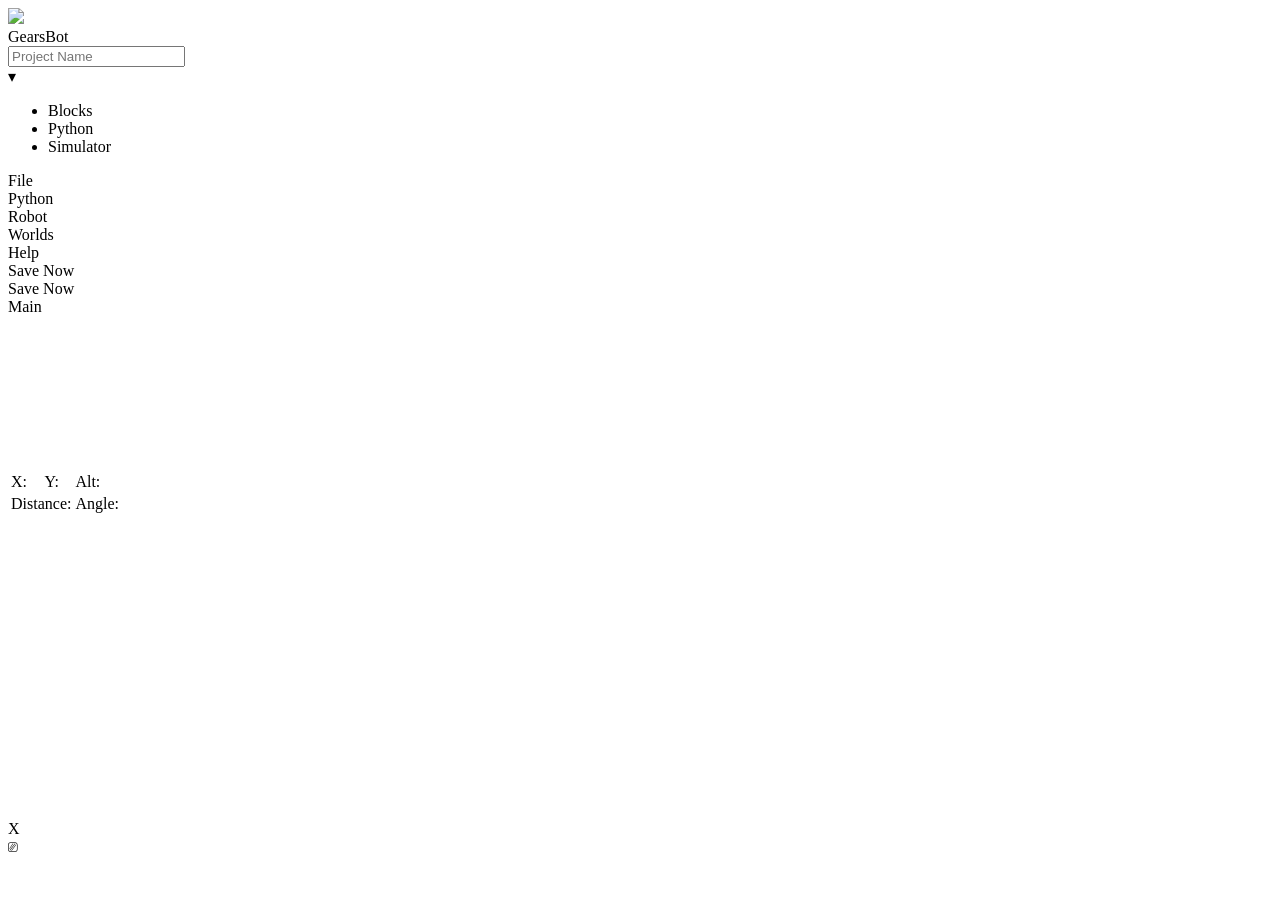
==== public/index.html @ 5a33d97b "G7: 5 bài cảm biến màu và dò đường, số đo cảm biến theo thời gian thực - Khối mới: độ sáng phản xạ /" ====
<!DOCTYPE html>
<html>
<head>
  <meta charset="utf-8">
  <meta http-equiv="X-UA-Compatible" content="IE=edge">
  <meta name="viewport" content="width=device-width, initial-scale=1.0">

  <link rel="icon" href="favicon-32.png" sizes="32x32">
  <link rel="icon" href="favicon-128.png" sizes="128x128">
  <link rel="icon" href="favicon-167.png" sizes="167x167">
  <link rel="icon" href="favicon-192.png" sizes="192x192">

  <link rel="stylesheet" href="css/main.css?v=9584d2b6">
  <link rel="stylesheet" href="css/widgets.css?v=7d85fcde">

  <script src="jquery/jquery-3.5.1.slim.min.js"></script>

  <script src="ace-1.11.2/ace.js"></script>
  <script src="ace-1.11.2/ext-language_tools.js"></script>

  <script src="skulpt/0.11.0/skulpt.min.js"></script>
  <script src="skulpt/0.11.0/skulpt-stdlib.js"></script>

  <script src="ammo/ammo-20210414.wasm.js"></script>

  <script src="babylon/4.2.1/babylon.js"></script>
  <script src="babylon/4.2.1/babylonjs.loaders.min.js"></script>
  <script src="pep/0.4.3/pep.min.js"></script>

  <script src="jszip/3.5.0/jszip.min.js"></script>

  <script src="js/msg.js?v=b817bde7"></script>
  <script src="san-robot-ao/vi.js"></script>
  <script src="js/common/widgets.js?v=8de59276"></script>

  <title>GearsBot</title>
</head>

<body>
  <header>
    <img class="gearsIcon" src="favicon-32.png">
    <div>GearsBot</div>
    <input type="text" id="projectName" placeholder="Project Name">
    <div class="language"><span class="icon-globe"></span> &#x25BE;</div>
  </header>

  <main>
    <nav>
      <ul class="panelTabs">
        <li id="navBlocks" class="active">Blocks</li>
        <li id="navPython" class="pythonMain">
          <span>
            Python
          </span>
        </li>
        <li id="navSim">Simulator</li>
      </ul>
      <div class="menuBar">
        <div class="menuItem fileMenu">File</div>
        <div class="menuItem pythonMenu">Python</div>
        <div class="menuItem robotMenu">Robot</div>
        <div class="menuItem worldsMenu">Worlds</div>
        <div class="menuItem helpMenu">Help</div>
      </div>
      <!-- <div class="news">
        News!
      </div> -->
      </div>
      <div class="panelControlsArea">
        <div class="panelControls active" aria-labelledby="navBlocks">
          <div class="saveBlockly hide">Save Now</div>
        </div>
        <div class="panelControls " aria-labelledby="navPython">
          <div class="savePython hide">Save Now</div>
        </div>
      </div>
    </nav>
    <div class="panels">

      <div class="blocklyEditor panel active" aria-labelledby="navBlocks">
        <div id="blocklyDiv" style="height: 100%; width: 100%;"></div>
        <div id="blocklyHiddenDiv" style="height: 100%; width: 100%; position: absolute; top: -10000px;"></div>
        <div id="blocklyPages"><span class="currentPage">Main</span></div>
      </div>

      <div class="panel" aria-labelledby="navPython">
        <div class="python">
          <div id="pythonCode"></div>
          <div id="filesRow">
            <div id="filesList"></div>
            <div id="addNewFile"><span class="icon-plus"></span></div>
          </div>
        </div>
      </div>

      <div class="panel" aria-labelledby="navSim" id="simPanel">
        <canvas id="renderCanvas" touch-action="none"></canvas>
        <div class="runSim"><span class="icon-play"></span></div>
        <div class="world"><span class="icon-globe"></span></div>
        <div class="reset"><span class="icon-reset"></span></div>
        <div class="sensors"><span class="icon-sensors"></span></div>
        <div class="sensorReadings hide"></div>
        <div class="cameraSelector closed">
          <div class="camera">
            <span class="icon-cameraFollow"></span>
          </div>
          <div class="cameraOptions cameraFollow">
            <span class="icon-cameraFollow"></span>
          </div>
          <div class="cameraOptions cameraTop">
            <span class="icon-cameraTop"></span>
          </div>
          <div class="cameraOptions cameraArc">
            <span class="icon-cameraArc"></span>
          </div>
          <div class="cameraOptions resetCamera">
            <span class="icon-reset"></span>
          </div>
        </div>

        <div class="worldInfo hide"></div>
        <div class="ruler closed">
          <div class="icon">
            <span class="icon-ruler"></span>
          </div>
          <div class="measurements">
            <table>
              <tr>
                <td class="x">X:</td>
                <td class="y">Y:</td>
                <td class="alt">Alt:</td>
              </tr>
              <tr>
                <td class="dist" colspan="2">Distance:</td>
                <td class="angle">Angle:</td>
              </tr>
            </table>
          </div>
        </div>
        <div class="joystick closed" tabindex=0>
          <div class="icon">
            <span class="icon-joystick"></span>
          </div>
          <div class="keyboard">
            <span class="icon-keyboard"></span>
          </div>
          <div class="virtualJoystick">
            <span class="icon-virtualJoystickIndicator"></span>
            <span class="icon-virtualJoystick"></span>
          </div>
        </div>
        <div class="hubButtons closed">
          <div class="icon">
            <span class="icon-buttons"></span>
          </div>
          <div class="controls">
            <span class="icon-buttonsBackspace"></span>
            <span class="icon-buttonsUp"></span>
            <span class="icon-buttonsDown"></span>
            <span class="icon-buttonsLeft"></span>
            <span class="icon-buttonsRight"></span>
            <span class="icon-buttonsEnter"></span>
          </div>
        </div>

        <div class="fps"></div>

        <div id="plotter" class="hide">
          <canvas id="plotterCanvas" width="300" height="300"></canvas>
          <div class="close">X</div>
          <div class="position"></div>
        </div>

        <div class="console">
          <div class="chevron"></div>
          <div title="Clear Console"  class="clear">&#x239a;</div>
          <pre class="content"></pre>
        </div>
      </div>
    </div>
  </main>

  <!-- <script src="blockly-12.3.0/blockly_compressed.js"></script>
  <script src="blockly-12.3.0/blocks_compressed.js"></script>
  <script src="blockly-12.3.0/python_compressed.js"></script> -->

  <script src="blockly-12.5.1/blockly_compressed.js"></script>
  <script src="blockly-12.5.1/blocks_compressed.js"></script>
  <script src="blockly-12.5.1/python_compressed.js"></script>
  <script src="blockly_plugins/field-multilineinput-6.0.2.js"></script>
  <script>registerFieldMultilineInput()</script>
  <!-- <script src="blockly_plugins/workspace-minimap-0.3.2.js"></script> -->
  <script src="blockly_plugins/toolbox-search-3.1.8.js"></script>

  <script src="js/ev3dev2_generator.js?v=2adb0f52"></script>
  <script src="js/pybricks_generator.js?v=ce20f4ee"></script>
  <script src="js/blockly.js?v=eb6bb4b1"></script>
  <script src="js/skulpt.js?v=ccea6daa"></script>
  <script src="js/worlds/World_Base.js?v=9f07f537"></script>
  <script src="js/worlds/world_Grid.js?v=3ed03b45"></script>
  <script src="js/worlds/world_LineFollowing.js?v=8e36de6c"></script>
  <script src="js/worlds/world_Gyro.js?v=15f87e04"></script>
  <script src="js/worlds/world_Paintball.js?v=04201b61"></script>
  <script src="js/worlds/world_Sumo.js?v=e7b48574"></script>
  <script src="js/worlds/world_FireRescue.js?v=e72671e3"></script>
  <script src="js/worlds/world_Maze.js?v=6571b2a6"></script>
  <script src="js/worlds/world_Missions.js?v=7e35bdc6"></script>
  <script src="js/worlds/world_Custom.js?v=a56a2eb0"></script>
  <script src="js/worlds/world_Football.js?v=ab1b9783"></script>
  <script src="js/worlds/world_Arena.js?v=c1828281"></script>
  <script src="js/robotComponents.js?v=9dd8b611"></script>
  <script src="js/robotTemplates.js?v=8f469b71"></script>
  <script src="js/Wheel.js?v=bb27211a"></script>
  <script src="js/Robot.js?v=d9b6ce3a"></script>
  <script>
    var robots = [];

    var robot = new Robot();
    robot.options = {};
    Object.assign(robot.options, robotTemplates[0]);
    robot.player = 'single';
    robots.push(robot);
  </script>
  <script src="js/babylon.js?v=6061094f"></script>
  <script src="js/blocklyPanel.js?v=8ee6b939"></script>
  <script src="js/gearsbot_completer.js"></script>
  <script src="js/pythonPanel.js?v=3e0c224d"></script>
  <script src="js/filesManager.js?v=c95715e3"></script>
  <script src="js/simPanel.js?v=159f4157"></script>
  <script src="js/main.js?v=104a42b5"></script>
  <script src="san-robot-ao/giao-dien.js"></script>
  <script src="san-robot-ao/khoi-cam-bien-mau.js"></script>

  <script>
    // Init classes
    blockly.init();

    function loadWorldFromGET() {
      let worldJSON = readGET('worldJSON');
      if (worldJSON) {
        simPanel.loadWorldURL(decodeURIComponent(worldJSON));
      }
    }

    function loadRobotFromGET() {
      let robotJSON = readGET('robotJSON');
      if (robotJSON) {
        main.loadRobotURL(decodeURIComponent(robotJSON));
      }
    }

    function loadFilterFromGET() {
      let filterBlocksJSON = readGET('filterBlocksJSON');
      if (filterBlocksJSON) {
        blockly.loadToolboxFilterURL(decodeURIComponent(filterBlocksJSON));
      }
    }

    function loadScript(scriptName) {
      var script = document.createElement('script');
      script.src = scriptName;

      document.documentElement.firstChild.appendChild(script);

      return new Promise(resolve => {
        script.onload = function() {
          resolve();
        }
      })
    }

    function loadWorldScriptFromGET() {
      let scripts= readGET('worldScripts');

      if (!scripts) {
        return new Promise(resolve => {
          resolve();
        })
      }

      let scriptsPromises = [];
      for (let script of scripts.split(',')) {
        scriptsPromises.push(loadScript('js/worlds/extra/' + script + '.js?v=' + Date.now()));
      }

      return Promise.all(scriptsPromises);
    }

    // Load world if specified
    async function loadWhenReady() {
      if (typeof babylon.scene != 'undefined' && babylon.scene.isReady()) {
        await loadWorldScriptFromGET();
        loadWorldFromGET();
        loadRobotFromGET();
        loadFilterFromGET();
      } else {
        setTimeout(loadWhenReady, 100);
      }
    }

    loadWhenReady();
  </script>
  <!-- Sân Robot Ảo: khung thử thách, chỉ chạy khi có ?baiTap=... -->
  <script src="san-robot-ao/core/loader.js"></script>
</body>
</html>
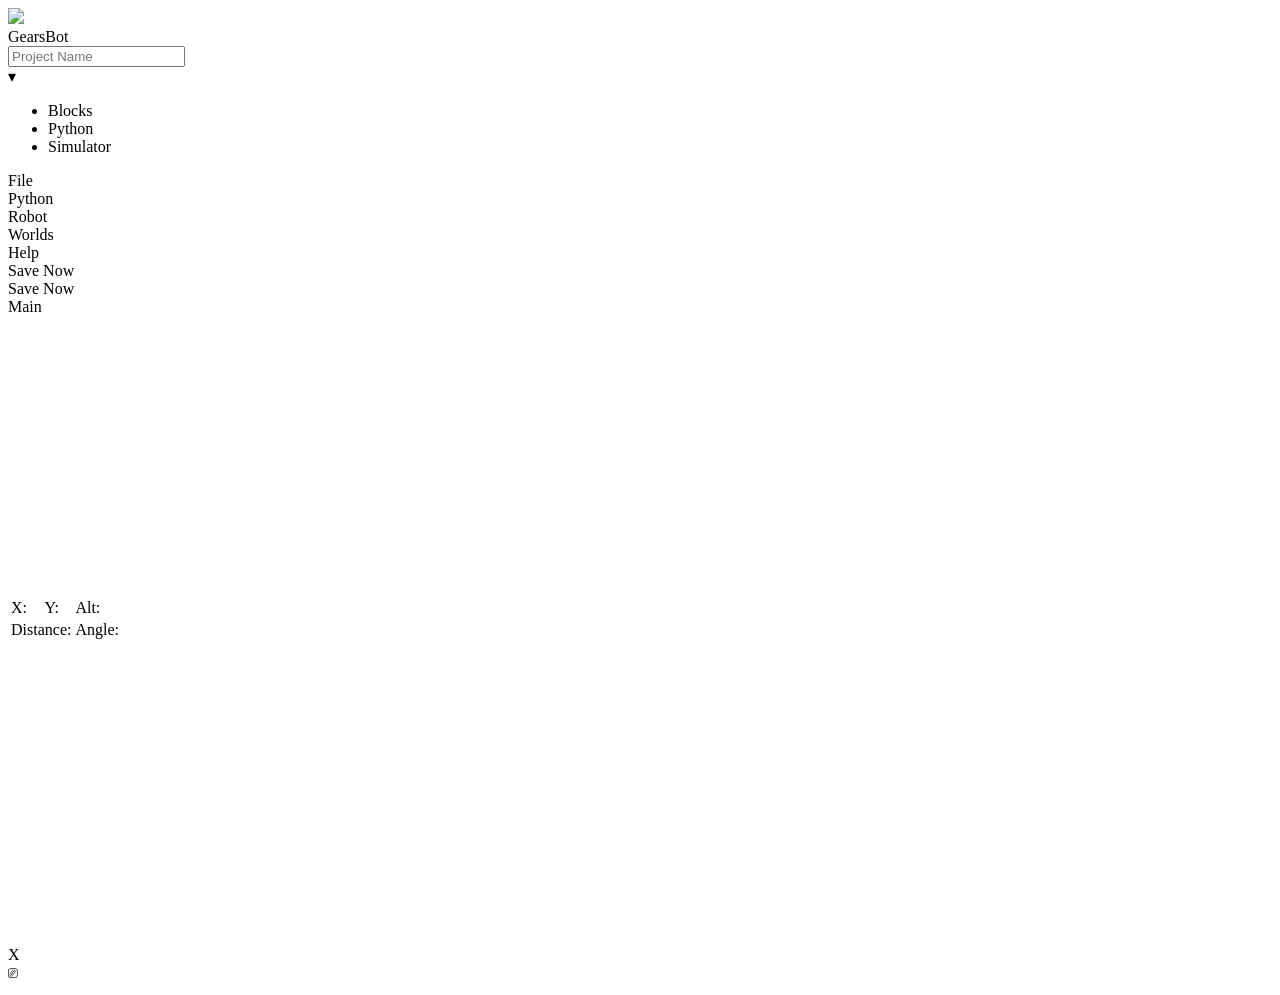
==== commit d13383f8: "Máy quay góc thứ ba kiểu game đua xe, mặt sân trong suốt khi nhìn từ dưới lên - san-robot-ao/may-qua" ====
--- a/public/index.html
+++ b/public/index.html
@@ -12,6 +12,8 @@
 
   <link rel="stylesheet" href="css/main.css?v=9584d2b6">
   <link rel="stylesheet" href="css/widgets.css?v=7d85fcde">
+  <link rel="stylesheet" href="san-robot-ao/xe/bang-lap-rap.css">
+  <link rel="stylesheet" href="san-robot-ao/may-quay.css">
 
   <script src="jquery/jquery-3.5.1.slim.min.js"></script>
 
@@ -112,6 +114,12 @@
           </div>
           <div class="cameraOptions cameraArc">
             <span class="icon-cameraArc"></span>
+          </div>
+          <div class="sraChaseGroup">
+            <div class="cameraOptions cameraChase chase-sau" data-goc="sau" title="Máy quay góc thứ ba, phía sau xe (phím C để đổi)"><span class="icon-chase-sau"><svg viewBox="0 0 24 24" width="1em" height="1em" aria-hidden="true"><rect x="8" y="6" width="8" height="12" rx="2" fill="none" stroke="currentColor" stroke-width="1.8"/><path d="M12 7.5 L14.2 10.5 H9.8 Z" fill="currentColor"/><circle cx="12" cy="21.5" r="2.3" fill="currentColor"/></svg></span></div>
+            <div class="cameraOptions cameraChase chase-truoc" data-goc="truoc" title="Máy quay góc thứ ba, phía trước xe (phím C để đổi)"><span class="icon-chase-truoc"><svg viewBox="0 0 24 24" width="1em" height="1em" aria-hidden="true"><rect x="8" y="6" width="8" height="12" rx="2" fill="none" stroke="currentColor" stroke-width="1.8"/><path d="M12 7.5 L14.2 10.5 H9.8 Z" fill="currentColor"/><circle cx="12" cy="2.5" r="2.3" fill="currentColor"/></svg></span></div>
+            <div class="cameraOptions cameraChase chase-trai" data-goc="trai" title="Máy quay góc thứ ba, bên trái xe (phím C để đổi)"><span class="icon-chase-trai"><svg viewBox="0 0 24 24" width="1em" height="1em" aria-hidden="true"><rect x="8" y="6" width="8" height="12" rx="2" fill="none" stroke="currentColor" stroke-width="1.8"/><path d="M12 7.5 L14.2 10.5 H9.8 Z" fill="currentColor"/><circle cx="2.5" cy="12" r="2.3" fill="currentColor"/></svg></span></div>
+            <div class="cameraOptions cameraChase chase-phai" data-goc="phai" title="Máy quay góc thứ ba, bên phải xe (phím C để đổi)"><span class="icon-chase-phai"><svg viewBox="0 0 24 24" width="1em" height="1em" aria-hidden="true"><rect x="8" y="6" width="8" height="12" rx="2" fill="none" stroke="currentColor" stroke-width="1.8"/><path d="M12 7.5 L14.2 10.5 H9.8 Z" fill="currentColor"/><circle cx="21.5" cy="12" r="2.3" fill="currentColor"/></svg></span></div>
           </div>
           <div class="cameraOptions resetCamera">
             <span class="icon-reset"></span>
@@ -230,6 +238,14 @@
   <script src="js/main.js?v=104a42b5"></script>
   <script src="san-robot-ao/giao-dien.js"></script>
   <script src="san-robot-ao/khoi-cam-bien-mau.js"></script>
+  <script src="san-robot-ao/xe/hinh-khoi.js"></script>
+  <script src="san-robot-ao/xe/linh-kien.js"></script>
+  <script src="san-robot-ao/xe/dung-hinh.js"></script>
+  <script src="san-robot-ao/xe/vat-li.js"></script>
+  <script src="san-robot-ao/xe/cam-bien.js"></script>
+  <script src="san-robot-ao/xe/bang-lap-rap.js"></script>
+  <script src="san-robot-ao/xe/xe.js"></script>
+  <script src="san-robot-ao/may-quay.js"></script>
 
   <script>
     // Init classes
--- a/public/san-robot-ao/xe/bang-lap-rap.css
+++ b/public/san-robot-ao/xe/bang-lap-rap.css
@@ -0,0 +1,177 @@
+/* Sân Robot Ảo – bảng lắp ráp xe (kéo thả cảm biến). GPL v3. */
+.sra-lr-bang {
+  --lr-nen: #ffffff; --lr-chu: #1f2937; --lr-phu: #5b6472; --lr-vien: #d1d5db;
+  --lr-chinh: #2563eb; --lr-nhan: #15803d; --lr-nhan-nen: #dcfce7; --lr-san: #eef1f5;
+  position: absolute; top: 8px; left: 8px; width: 468px; max-height: calc(100% - 64px); z-index: 30;
+  display: flex; flex-direction: column; gap: 8px;
+  box-sizing: border-box; padding: 10px 12px 12px;
+  background: var(--lr-nen); color: var(--lr-chu);
+  border: solid 1px var(--lr-vien); border-radius: 10px;
+  box-shadow: 0 6px 24px rgba(15, 23, 42, 0.22);
+  font-size: 14px; line-height: 1.4; overflow-y: auto; overscroll-behavior: contain;
+  -webkit-user-select: none; user-select: none;
+}
+.sra-lr-bang header { display: flex; align-items: center; justify-content: space-between; background: none; color: inherit; height: auto; padding: 0; margin: 0; }
+.sra-lr-bang h2 { margin: 0; padding: 0; font-size: 17px; font-weight: 700; color: inherit; background: none; }
+.sra-lr-bang p { margin: 0; }
+.sra-lr-dong {
+  width: 32px; height: 32px; border: 0; border-radius: 6px; background: transparent;
+  color: var(--lr-phu); font-size: 24px; line-height: 1; cursor: pointer;
+}
+.sra-lr-dong:hover { background: var(--lr-san); color: var(--lr-chu); }
+.sra-lr-than { display: grid; grid-template-columns: 270px minmax(0, 1fr); gap: 10px; align-items: start; }
+.sra-lr-cot { display: flex; flex-direction: column; gap: 8px; min-width: 0; }
+
+/* Khay linh kiện */
+.sra-lr-khay {
+  display: grid; grid-template-columns: 1fr 1fr; gap: 5px;
+  padding: 5px; border-radius: 8px; background: var(--lr-san); border: dashed 2px transparent;
+}
+.sra-lr-the {
+  display: flex; flex-direction: column; align-items: center; justify-content: flex-end; gap: 1px;
+  min-height: 68px; padding: 5px 2px 4px; box-sizing: border-box;
+  background: #fff; color: var(--lr-chu); border: solid 1px var(--lr-vien); border-radius: 7px;
+  font: inherit; font-size: 12.5px; white-space: nowrap; cursor: grab; touch-action: none;
+}
+.sra-lr-the:first-child { grid-column: 1 / -1; min-height: 60px; }
+.sra-lr-the svg { flex: 0 0 auto; max-width: 100%; pointer-events: none; }
+.sra-lr-the .sra-lr-ten { font-weight: 600; }
+.sra-lr-the .sra-lr-con { color: var(--lr-phu); font-size: 11.5px; }
+.sra-lr-the:hover:not(:disabled) { border-color: var(--lr-chinh); }
+.sra-lr-the:disabled { cursor: default; background: transparent; border-style: dashed; }
+.sra-lr-the:disabled svg { opacity: 0.25; }
+.sra-lr-the.dang-chon { border-color: var(--lr-chinh); box-shadow: 0 0 0 2px var(--lr-chinh); }
+.sra-lr-khay.nhan-duoc { border-color: var(--lr-nhan); background: var(--lr-nhan-nen); }
+
+/* Sơ đồ xe */
+.sra-lr-vung-so-do { background: var(--lr-san); border-radius: 8px; padding: 4px; }
+.sra-lr-so-do { width: 100%; height: auto; display: block; touch-action: none; }
+.sra-lr-nen { pointer-events: none; }
+.sra-lr-nen polygon, .sra-lr-nen circle { stroke: rgba(15, 23, 42, 0.35); stroke-width: 0.035; stroke-linejoin: round; }
+.sra-lr-chu-mo { font-size: 0.78px; fill: var(--lr-phu); }
+.sra-lr-gia { stroke: #9aa3ad; stroke-width: 0.5; stroke-linecap: round; fill: none; }
+.sra-lr-day { pointer-events: none; }
+.sra-lr-day path { fill: none; stroke: #f8fafc; stroke-width: 0.3; stroke-linecap: round; opacity: 0.95; filter: drop-shadow(0 0 0.06px #0f172a); }
+.sra-lr-day path.sang { stroke: #fde047; stroke-width: 0.42; }
+.sra-lr-day path.xem-truoc { stroke-dasharray: 0.5 0.3; }
+.sra-lr-day circle { fill: #f8fafc; stroke: #334155; stroke-width: 0.08; }
+
+/* Vùng gắn: thanh dưới mũi, giá siêu âm, nắp mạch chủ */
+.sra-lr-vung { fill: rgba(255, 255, 255, 0.0); stroke: #94a3b8; stroke-width: 0.08; stroke-dasharray: 0.34 0.24; }
+.sra-lr-thanh { fill: rgba(185, 192, 199, 0.55); stroke: #9aa3ad; stroke-width: 0.06; stroke-dasharray: none; }
+.sra-lr-vung-gia { fill: rgba(255, 255, 255, 0.35); }
+.sra-lr-vung-nap { fill: rgba(255, 255, 255, 0.08); }
+.sra-lr-thanh-gia { fill: #b9c0c7; stroke: #8b949e; stroke-width: 0.05; pointer-events: none; }
+.sra-lr-vung.nhan-duoc { fill: rgba(220, 252, 231, 0.75); stroke: var(--lr-nhan); stroke-width: 0.16; stroke-dasharray: none; }
+.sra-lr-vung.nhan-duoc.dang-tren { fill: rgba(134, 239, 172, 0.7); stroke-width: 0.24; }
+.sra-lr-bang.dang-cam .sra-lr-vung:not(.nhan-duoc) { opacity: 0.45; }
+.sra-lr-truc { stroke: #64748b; stroke-width: 0.06; stroke-dasharray: 0.25 0.2; pointer-events: none; }
+.sra-lr-vach path { stroke: #64748b; stroke-width: 0.06; pointer-events: none; }
+.sra-lr-thuoc { pointer-events: none; }
+.sra-lr-thuoc path { stroke: #1e293b; stroke-width: 0.07; fill: none; }
+.sra-lr-thuoc text { font-size: 0.72px; font-weight: 700; fill: #1e293b; text-anchor: middle; paint-order: stroke; stroke: var(--lr-san); stroke-width: 0.2px; }
+.sra-lr-thuoc .xem-truoc path, .sra-lr-thuoc .xem-truoc text { fill: var(--lr-chinh); stroke-color: var(--lr-chinh); }
+.sra-lr-thuoc .xem-truoc path { stroke: var(--lr-chinh); }
+
+/* Mô-đun đang gắn */
+.sra-lr-mo-dun { cursor: grab; outline: none; }
+.sra-lr-mo-dun .sra-lr-hinh, .sra-lr-mo-dun .sra-lr-o-cam, .sra-lr-mo-dun .sra-lr-chum { pointer-events: none; }
+.sra-lr-khung { fill: rgba(255, 255, 255, 0.0); stroke: transparent; stroke-width: 0.14; }
+.sra-lr-mo-dun:hover .sra-lr-khung { stroke: #475569; }
+.sra-lr-mo-dun:focus-visible .sra-lr-khung, .sra-lr-mo-dun.dang-chon .sra-lr-khung { stroke: var(--lr-chinh); stroke-width: 0.24; }
+.sra-lr-mo-dun.xem-truoc { opacity: 0.62; }
+.sra-lr-mo-dun.xem-truoc .sra-lr-khung { stroke: var(--lr-chinh); stroke-width: 0.18; stroke-dasharray: 0.4 0.25; fill: rgba(37, 99, 235, 0.12); }
+.sra-lr-mo-dun.dang-keo { opacity: 0.3; }
+.sra-lr-mo-dun.loi { opacity: 0.5; pointer-events: none; }
+.sra-lr-mo-dun.loi .sra-lr-khung { stroke: #dc2626; stroke-width: 0.2; fill: rgba(220, 38, 38, 0.18); }
+.sra-lr-o-cam { fill: #e5e7eb; stroke: #475569; stroke-width: 0.06; }
+.sra-lr-chum { fill: rgba(59, 130, 246, 0.16); stroke: rgba(37, 99, 235, 0.45); stroke-width: 0.05; }
+.sra-lr-nhan-cong { pointer-events: none; }
+.sra-lr-cong { fill: var(--lr-chinh); stroke: #fff; stroke-width: 0.12; }
+.sra-lr-so-cong { fill: #fff; font-size: 1.05px; font-weight: 700; text-anchor: middle; }
+
+/* Núm xoay cảm biến siêu âm */
+.sra-lr-cung { fill: none; stroke: #94a3b8; stroke-width: 0.08; pointer-events: none; }
+.sra-lr-vach-goc { stroke: #94a3b8; stroke-width: 0.08; pointer-events: none; }
+.sra-lr-num { cursor: grab; outline: none; touch-action: none; }
+.sra-lr-num circle { fill: #fff; stroke: var(--lr-chinh); stroke-width: 0.14; }
+.sra-lr-num path { stroke: var(--lr-chinh); stroke-width: 0.12; stroke-linecap: round; }
+.sra-lr-num:hover circle, .sra-lr-num:focus-visible circle { fill: #dbeafe; stroke-width: 0.22; }
+.sra-lr-chu-goc { font-size: 0.8px; font-weight: 700; fill: var(--lr-chinh); pointer-events: none; }
+
+.sra-lr-chi-tiet { font-size: 12.5px; min-height: 2.8em; color: var(--lr-chu); }
+.sra-lr-chi-tiet.goi-y { color: var(--lr-phu); }
+.sra-lr-ds-cong li.sang { background: #fef9c3; border-radius: 4px; }
+
+.sra-lr-thong-bao { min-height: 2.8em; font-size: 13px; color: var(--lr-chinh); font-weight: 600; }
+.sra-lr-thong-bao.goi-y { color: var(--lr-phu); font-weight: 400; }
+
+/* Cổng và khối lượng */
+.sra-lr-tieu-de-nho { font-size: 12px; font-weight: 700; color: var(--lr-phu); margin-bottom: 3px; }
+.sra-lr-ds-cong { list-style: none; margin: 0 0 6px; padding: 0; display: grid; grid-template-columns: 1fr; gap: 2px; font-size: 13px; }
+.sra-lr-huy-hieu {
+  display: inline-block; min-width: 1.5em; height: 1.5em; line-height: 1.5em; text-align: center;
+  border-radius: 50%; background: var(--lr-chinh); color: #fff; font-weight: 700; font-size: 12px;
+}
+.sra-lr-trong-khong, .sra-lr-khoi-luong { font-size: 12.5px; color: var(--lr-phu); }
+.sra-lr-bang footer { display: flex; gap: 8px; background: none; height: auto; }
+.sra-lr-bang footer button {
+  flex: 1; min-height: 34px; padding: 4px 8px; font: inherit; font-size: 13px; cursor: pointer;
+  background: #fff; color: var(--lr-chu); border: solid 1px var(--lr-vien); border-radius: 7px;
+}
+.sra-lr-bang footer button:hover { border-color: var(--lr-chinh); color: var(--lr-chinh); }
+.sra-lr-bang button:focus-visible { outline: solid 2px var(--lr-chinh); outline-offset: 1px; }
+
+/* Bảng nằm bên trái che mất các nút chạy, đặt lại, thước đo: dời các nút đó sang phải bảng */
+#simPanel.sra-lr-dang-mo > .runSim, #simPanel.sra-lr-dang-mo > .world, #simPanel.sra-lr-dang-mo > .reset,
+#simPanel.sra-lr-dang-mo > .ruler, #simPanel.sra-lr-dang-mo > .worldInfo { transform: translateX(476px); }
+
+/* Bóng của linh kiện đang kéo */
+.sra-lr-bong { position: fixed; left: 0; top: 0; z-index: 10000; pointer-events: none; opacity: 0.9; filter: drop-shadow(0 4px 6px rgba(15, 23, 42, 0.35)); transition: opacity 0.1s; }
+.sra-lr-bong.trong-vung { opacity: 0.25; }
+
+/* Khung mô phỏng hẹp (đang làm bài, màn hình nhỏ): bảng nằm ở phía dưới, chừa phần trên để thấy xe */
+.sra-lr-bang.hep { top: auto; bottom: 56px; left: 6px; right: 6px; width: auto; max-width: 468px; margin: 0 auto; max-height: 64%; }
+.sra-lr-bang.hep .sra-lr-than { grid-template-columns: minmax(150px, 46%) minmax(0, 1fr); }
+@media (prefers-reduced-motion: no-preference) {
+  .sra-lr-vung { transition: fill 0.12s, stroke-width 0.12s; }
+}
+
+/* Nút tháo (×) trên từng cảm biến: hiện khi rê chuột, khi chọn bằng bàn phím hoặc đang cầm */
+.sra-lr-thao { display: none; cursor: pointer; }
+.sra-lr-thao circle { fill: #fff; stroke: #dc2626; stroke-width: 0.12; }
+.sra-lr-thao path { stroke: #dc2626; stroke-width: 0.16; stroke-linecap: round; fill: none; }
+.sra-lr-thao:hover circle { fill: #dc2626; }
+.sra-lr-thao:hover path { stroke: #fff; }
+.sra-lr-mo-dun:hover .sra-lr-thao, .sra-lr-mo-dun:focus-visible .sra-lr-thao, .sra-lr-mo-dun.dang-chon .sra-lr-thao { display: inline; }
+.sra-lr-mo-dun.xem-truoc .sra-lr-thao, .sra-lr-mo-dun.loi .sra-lr-thao { display: none; }
+@media (hover: none) { .sra-lr-thao { display: inline; } }
+.sra-lr-vung-gia-phu { fill: rgba(255, 255, 255, 0.18); stroke-dasharray: 0.35 0.25; }
+
+/* Danh sách cổng: nút Tháo ở cuối mỗi dòng */
+.sra-lr-ds-cong li { display: flex; align-items: center; gap: 6px; }
+.sra-lr-ten-cong { flex: 1; min-width: 0; }
+.sra-lr-nut-thao { font: inherit; font-size: 12px; padding: 1px 7px; border: 1px solid #fca5a5; border-radius: 4px; background: #fff; color: #b91c1c; cursor: pointer; }
+.sra-lr-nut-thao:hover, .sra-lr-nut-thao:focus-visible { background: #fee2e2; }
+
+/* Sơn xe */
+.sra-lr-son { margin-top: 4px; }
+.sra-lr-hang-son { display: flex; flex-wrap: wrap; align-items: center; gap: 3px; margin: 3px 0; }
+.sra-lr-ten-son { width: 100%; font-size: 12px; color: #475569; }
+.sra-lr-o-son { width: 18px; height: 18px; padding: 0; border: 1px solid rgba(0, 0, 0, 0.25); border-radius: 50%; cursor: pointer; }
+.sra-lr-o-son.goc { border-style: dashed; }
+.sra-lr-o-son.chon { outline: 2px solid var(--lr-chinh); outline-offset: 1px; }
+.sra-lr-o-son:focus-visible { outline: 2px solid #0f172a; outline-offset: 1px; }
+.sra-lr-ten-cong small { color: var(--lr-phu); font-size: 11px; white-space: nowrap; }
+
+/* Độ cao siêu âm */
+.sra-lr-do-cao { margin-top: 8px; }
+.sra-lr-hang-cao { display: flex; align-items: center; gap: 4px; font-size: 13px; margin: 2px 0; border-radius: 4px; }
+.sra-lr-hang-cao.sang { background: #fef9c3; }
+.sra-lr-ten-cao { width: 44px; }
+.sra-lr-nut-cao { font: inherit; font-weight: 700; width: 24px; height: 22px; padding: 0; border: 1px solid #cbd5e1; border-radius: 4px; background: #fff; cursor: pointer; }
+.sra-lr-nut-cao:hover:not(:disabled), .sra-lr-nut-cao:focus-visible { border-color: var(--lr-chinh); color: var(--lr-chinh); }
+.sra-lr-nut-cao:disabled { opacity: 0.4; cursor: default; }
+.sra-lr-gia-tri-cao { min-width: 44px; text-align: center; font-variant-numeric: tabular-nums; }
+.sra-lr-mien-cao { color: var(--lr-phu); font-size: 11px; margin-left: 2px; white-space: nowrap; }
+.sra-lr-gia-tri-cao { white-space: nowrap; }
--- a/public/san-robot-ao/may-quay.css
+++ b/public/san-robot-ao/may-quay.css
@@ -0,0 +1,7 @@
+/* Bốn nút máy quay góc thứ ba (sau, trước, trái, phải) xếp 2 × 2 trong một hàng của hộp chọn máy quay */
+.cameraSelector { height: 7.9em; }
+.sraChaseGroup { display: grid; grid-template-columns: 1fr 1fr; gap: 0.05em 0.15em; font-size: 0.55em; margin: 0.25em 0.35em !important; }
+.sraChaseGroup .cameraOptions { margin: 0; line-height: 1; }
+.sraChaseGroup .cameraOptions.dang-chon { color: #1d4ed8; }
+.cameraSelector.closed .sraChaseGroup { display: none; }
+.camera .icon-chase-sau svg, .camera .icon-chase-truoc svg, .camera .icon-chase-trai svg, .camera .icon-chase-phai svg { vertical-align: -0.1em; }
